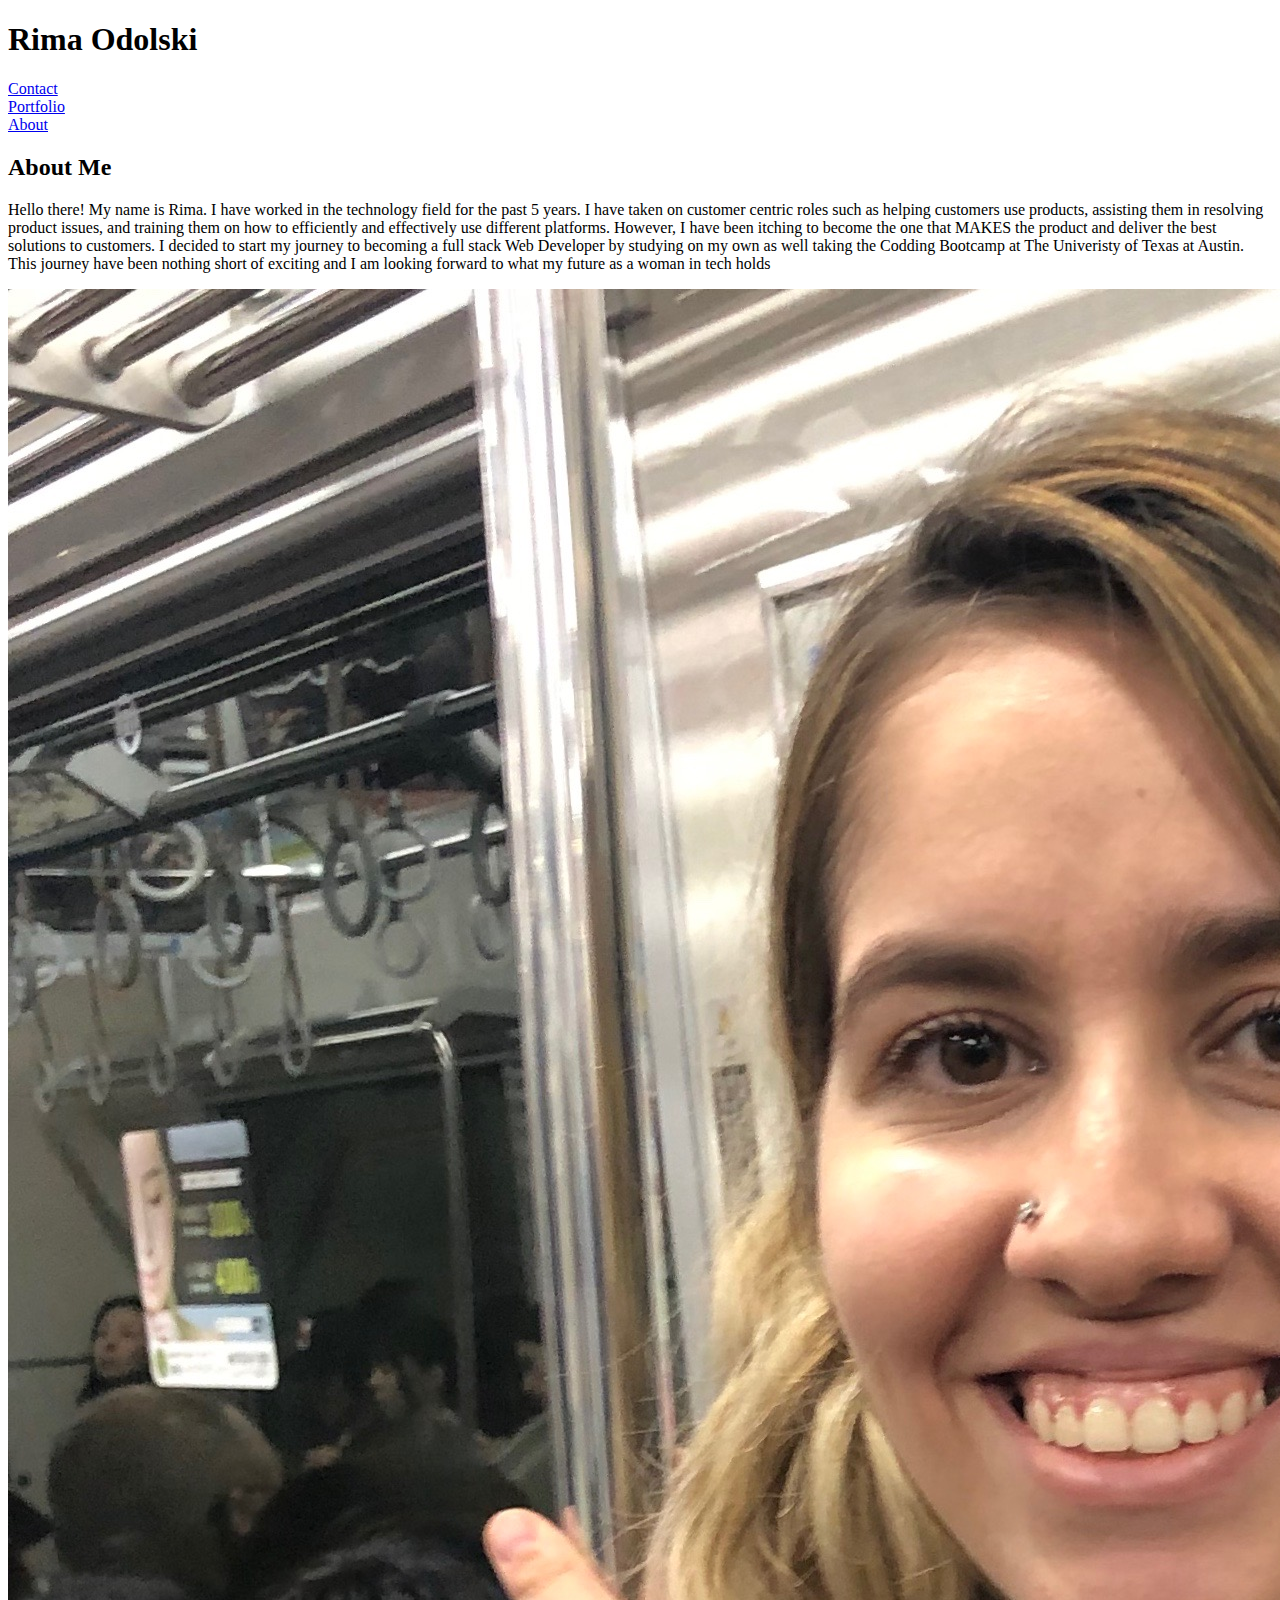
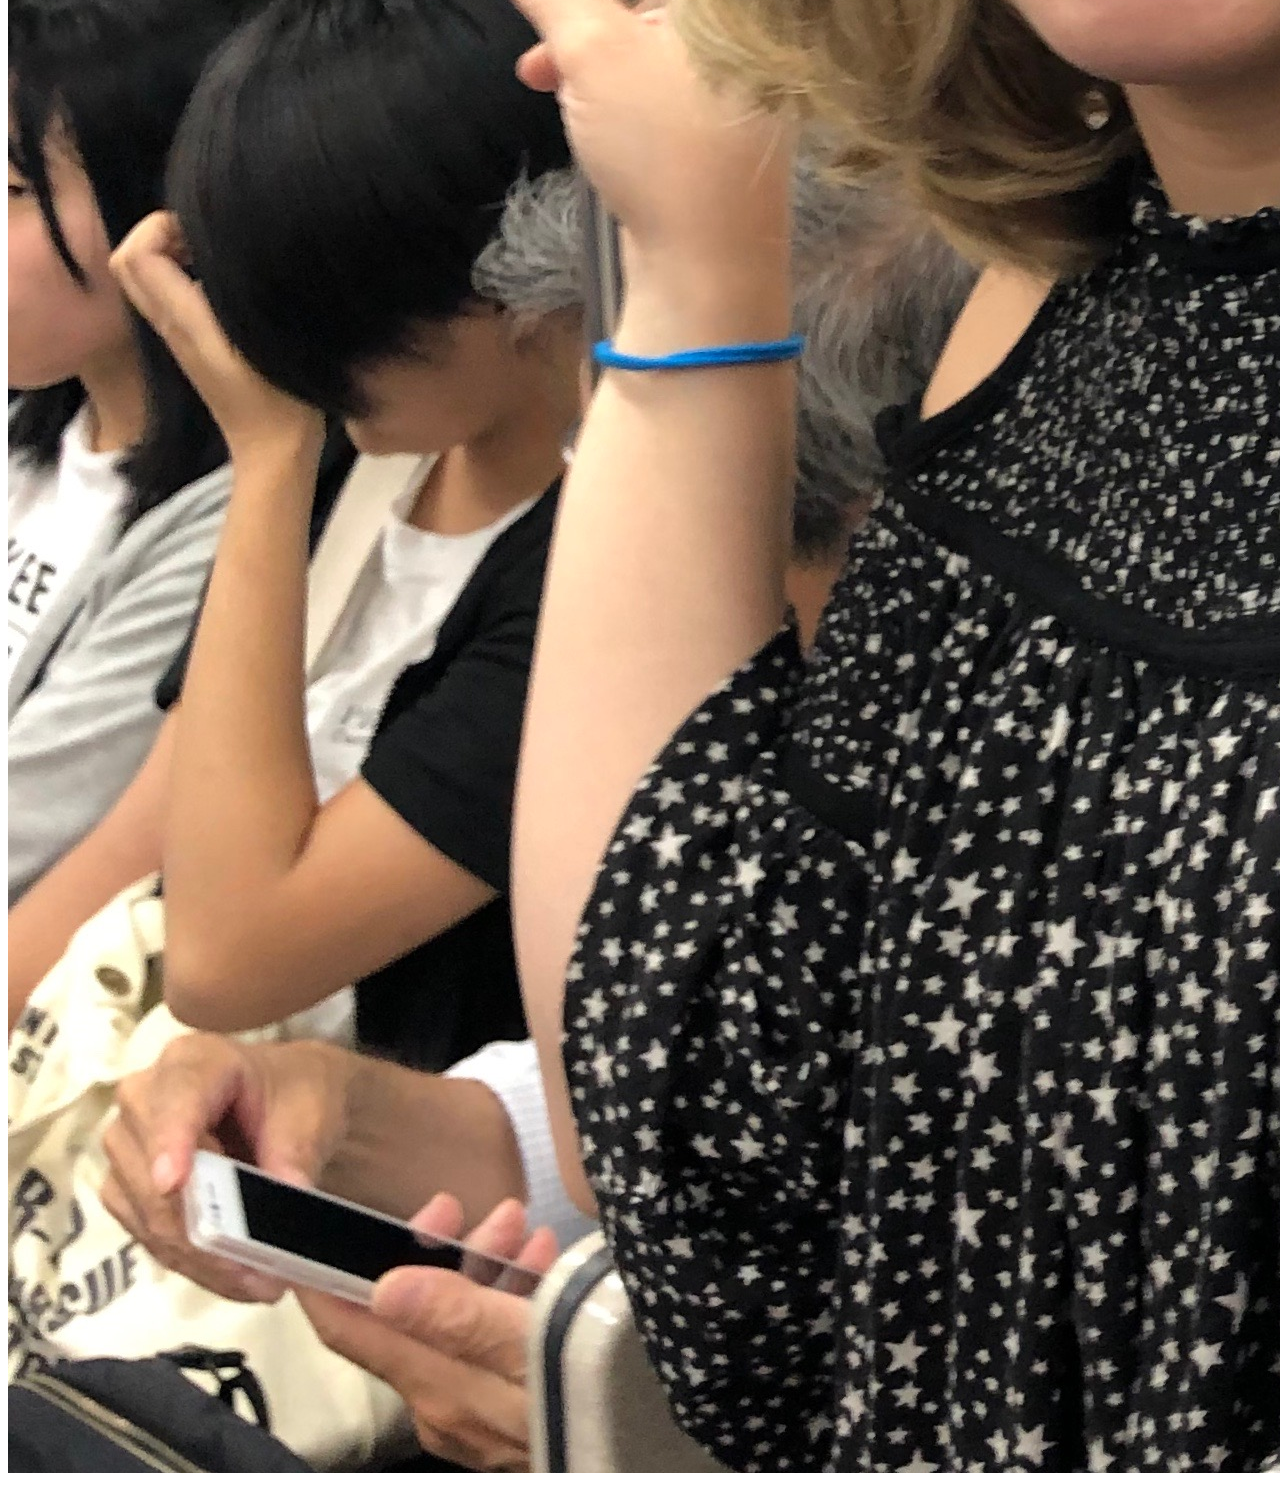
==== index.html @ 73fd0b5f "Add updated html files" ====
<!DOCTYPE html>
<html lang="eng">
<head>
    <meta charset="utf-8">
    <title>Rima Odolski</title>
</head>
<header>
    <h1>Rima Odolski</h1>
    <div id="button"><a href="contact.html">Contact</a></div>
    <div id="button"><a href="portoflio.html">Portfolio</a></div>
    <div id="button"><a href="index.html">About</a></div>
</header>
<div class="Container">
    <h2>About Me</h2>
       <p>Hello there! My name is Rima. I have worked in the technology field for the past 5 years. I have taken on customer centric roles such as helping customers use products, assisting them in resolving product issues, and training them on how to efficiently and effectively use different platforms. However, I have been itching to become the one that MAKES the product and deliver the best solutions to customers. I decided to start my journey to becoming a full stack Web Developer by studying on my own as well taking the Codding Bootcamp at The Univeristy of Texas at Austin. This journey have been nothing short of exciting and I am looking forward to what my future as a woman in tech holds</p>
            <img src="assets/images/78574827_2566470873582098_8030330800354361344_n.jpg" alt="Rima Odolski">
</div>
</html>
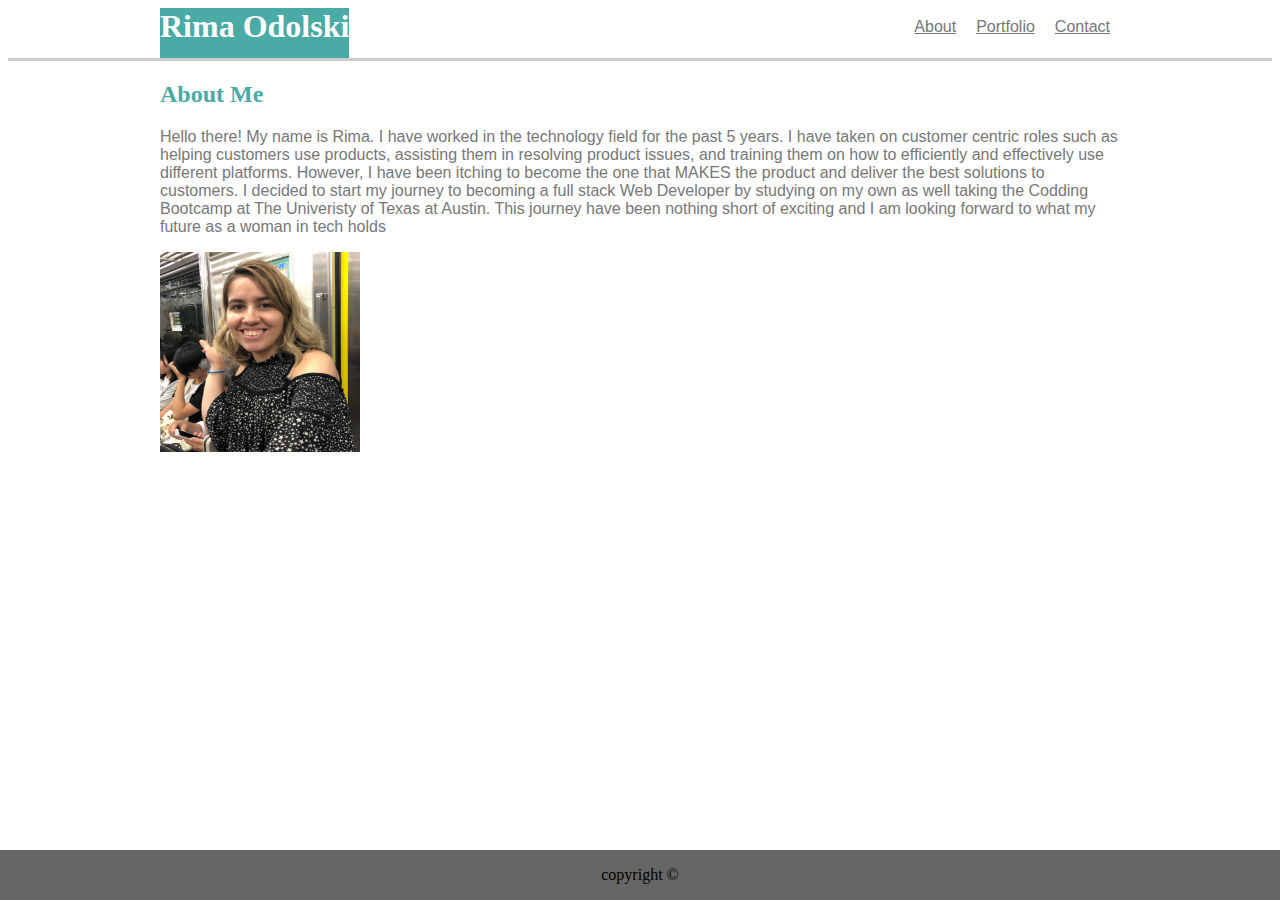
==== commit 7d5e897e: "fix footer dimensions on all html pages" ====
--- a/index.html
+++ b/index.html
@@ -3,16 +3,28 @@
 <head>
     <meta charset="utf-8">
     <title>Rima Odolski</title>
+    <link rel="stylesheet" type="text/css" href="assets/css/style.css">
 </head>
-<header>
-    <h1>Rima Odolski</h1>
-    <div id="button"><a href="contact.html">Contact</a></div>
-    <div id="button"><a href="portoflio.html">Portfolio</a></div>
-    <div id="button"><a href="index.html">About</a></div>
-</header>
-<div class="Container">
-    <h2>About Me</h2>
-       <p>Hello there! My name is Rima. I have worked in the technology field for the past 5 years. I have taken on customer centric roles such as helping customers use products, assisting them in resolving product issues, and training them on how to efficiently and effectively use different platforms. However, I have been itching to become the one that MAKES the product and deliver the best solutions to customers. I decided to start my journey to becoming a full stack Web Developer by studying on my own as well taking the Codding Bootcamp at The Univeristy of Texas at Austin. This journey have been nothing short of exciting and I am looking forward to what my future as a woman in tech holds</p>
+<body>
+    <div class="container">
+        <header>
+            <h1 class="name">Rima Odolski</h1>
+            <!--<div id="button">--><a id="button" href="contact.html">Contact</a>
+            <!--<div id="button">--><a id="button" href="portfolio.html">Portfolio</a>
+            <!-- <div id="button">--><a id="button" href="index.html">About</a>
+        </header>
+    </div>
+    <div class="container2">
+        <div>
+            <h2 class="h">About Me</h2>
+        </div>
+        <div>
+            <p class="text">Hello there! My name is Rima. I have worked in the technology field for the past 5 years. I have taken on customer centric roles such as helping customers use products, assisting them in resolving product issues, and training them on how to efficiently and effectively use different platforms. However, I have been itching to become the one that MAKES the product and deliver the best solutions to customers. I decided to start my journey to becoming a full stack Web Developer by studying on my own as well taking the Codding Bootcamp at The Univeristy of Texas at Austin. This journey have been nothing short of exciting and I am looking forward to what my future as a woman in tech holds</p>
             <img src="assets/images/78574827_2566470873582098_8030330800354361344_n.jpg" alt="Rima Odolski">
-</div>
-</html>+        </div>
+    </div>
+</body>
+<footer>
+    <p>copyright &copy;</p>
+</footer>
+</html>
--- a/assets/css/style.css
+++ b/assets/css/style.css
@@ -0,0 +1,77 @@
+
+.h{
+    font-family: Georgia, 'Times New Roman', Times, serif;
+    color: #4aaaa5;
+}
+
+.text{
+    font-family: Arial, Helvetica, sans-serif;
+    color: #777777;
+
+}
+
+#button a {
+    font-family: Arial, Helvetica, sans-serif;
+    color: #777777;
+    display: inline-block   
+
+}
+
+a{
+    font-family: Arial, Helvetica, sans-serif;
+    color: #777777;
+    float: right;
+    margin: 10px;
+}
+
+.name{
+    display: inline-block;
+    margin: 0 auto;
+    height: 50px;
+    background-color: #4aaaa5;
+    color: white;
+    font-family: Georgia, 'Times New Roman', Times, serif;
+    text-align: center;
+    
+}
+body{
+    background-image: url("../images/background.jpg");
+
+}
+
+img{
+    width: 200px;
+    height: 200px;
+}
+
+
+.container{
+    background-color:#ffffff;
+    border-bottom: solid;
+    border-color: #cccccc;
+    
+}
+
+.container2{
+    width: 960px;
+    background-color: white;
+    margin: 0 auto;
+}
+
+header{
+    width: 960px;
+    background-color: white;
+    margin: 0 auto;
+    height: 50px;
+    
+    
+}
+
+footer{
+    background-color: #666666;
+    position: fixed;
+    left: 0;
+    bottom: 0;
+    width: 100%;
+    text-align: center;
+}